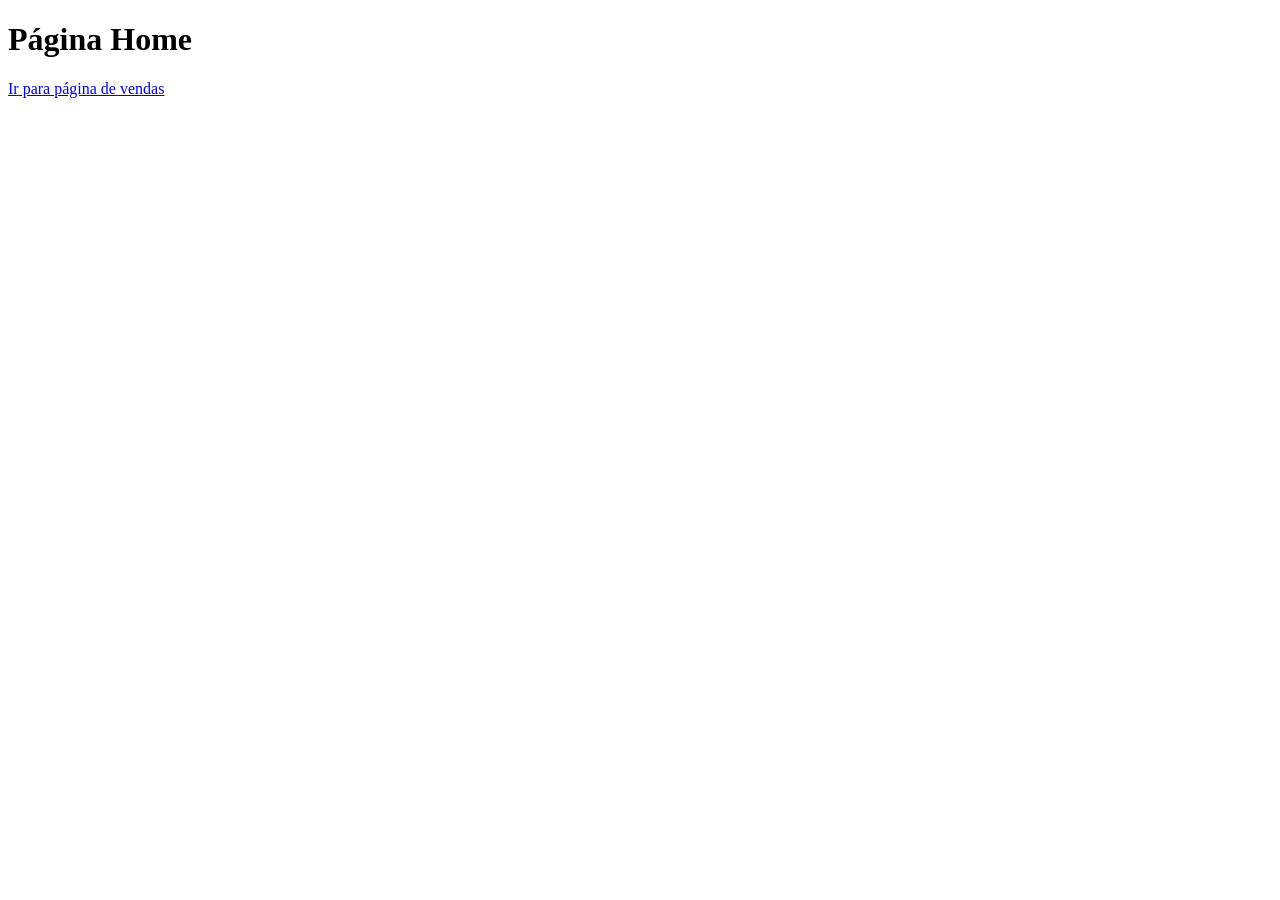
==== index.html @ b748b931 "Criadas páginas index e vendas" ====
<!DOCTYPE html>
<html lang="en">
<head>
    <meta charset="UTF-8">
    <meta name="viewport" content="width=<device-width>, initial-scale=1.0">
    <title>Document</title>
</head>
<body>
    <h1>Página Home</h1>
    <a href="vendas.html">Ir para página de vendas</a>
</body>
</html>
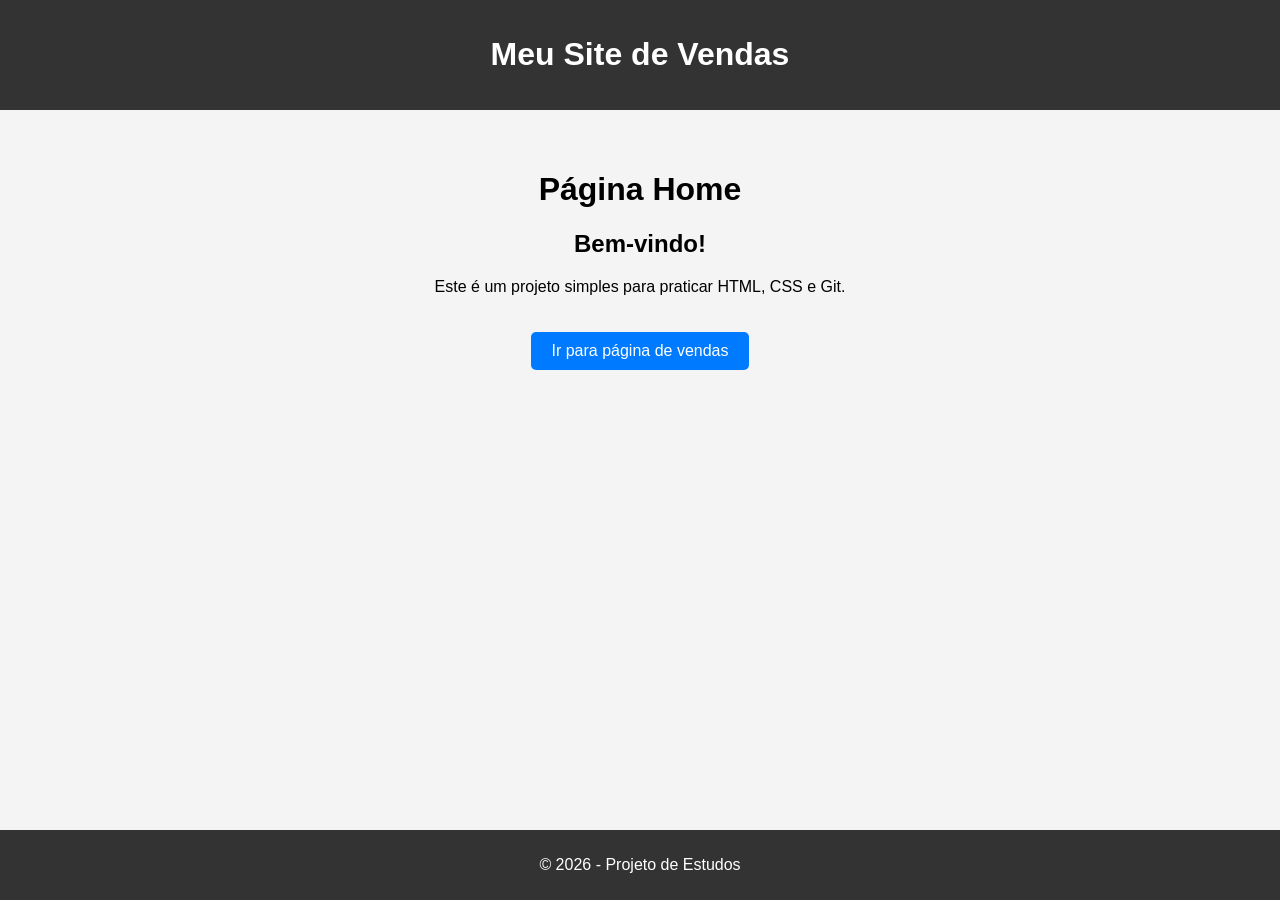
==== commit 40942aeb: "Aprimora estrutura básica das páginas" ====
--- a/index.html
+++ b/index.html
@@ -3,10 +3,63 @@
 <head>
     <meta charset="UTF-8">
     <meta name="viewport" content="width=<device-width>, initial-scale=1.0">
-    <title>Document</title>
+    <title>Página Home</title>
+    <style>
+        body { 
+            font-family: arial, sans-serif;
+            margin: 0;
+            background-color: #f4f4f4;
+            text-align: center;
+            display: flex;
+            flex-direction: column;
+            min-height: 100vh;
+        }
+        header {
+            background-color: #333;
+            color: white;
+            padding: 15px;
+        }
+        
+        main {
+            padding: 40px;
+            flex: 1;
+        }
+
+        a {
+            display: inline-block;
+            margin-top: 20px;
+            padding: 10px 20px;
+            background-color: #007BFF;
+            color: white;
+            text-decoration: none;
+            border-radius: 5px;
+        }
+        a:hover {
+            background-color: #0056b3;
+        }
+        footer {
+            margin-top: 40px;
+            padding: 10px;
+            background-color: #333;
+            color: white;
+        }
+    </style>
 </head>
 <body>
-    <h1>Página Home</h1>
-    <a href="vendas.html">Ir para página de vendas</a>
+    <header>
+        <h1>Meu Site de Vendas</h1>
+    </header>
+
+    <main> 
+        <h1>Página Home</h1>
+        <h2>Bem-vindo!</h2>
+        <p>Este é um projeto simples para praticar HTML, CSS e Git.</p>
+        <a href="vendas.html">Ir para página de vendas</a> 
+    </main>
+
+    <footer>
+        <p>© 2026 - Projeto de Estudos</p>
+    </footer>
+    
 </body>
 </html>
